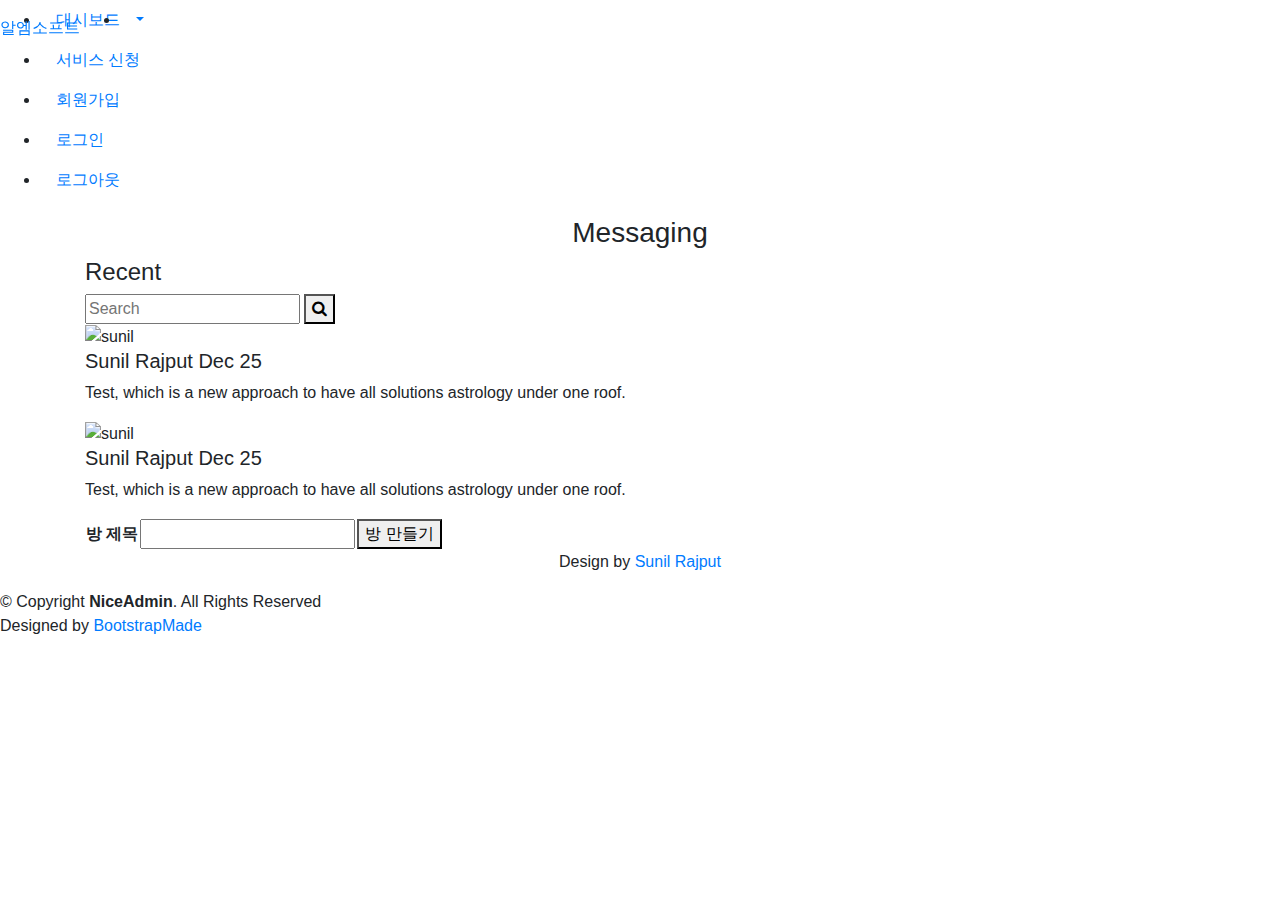
==== src/main/resources/templates/admin.html @ 64d2a574 "웹소켓 채팅 유저부분 구현" ====
<!DOCTYPE html>
<html lang="ko" xmlns:th="http://www.thymeleaf.org" xmlns:sec="http://www.thymeleaf.org/extras/spring-security">
<!-- 채팅 -->
<link href="//maxcdn.bootstrapcdn.com/bootstrap/4.1.1/css/bootstrap.min.css" rel="stylesheet" id="bootstrap-css">
<script src="//maxcdn.bootstrapcdn.com/bootstrap/4.1.1/js/bootstrap.min.js"></script>
<script src="//cdnjs.cloudflare.com/ajax/libs/jquery/3.2.1/jquery.min.js"></script>

<head>
  <meta charset="utf-8">
  <meta content="width=device-width, initial-scale=1.0" name="viewport">

  <title>RMSoft</title>
  <meta content="" name="description">
  <meta content="" name="keywords">

  <!-- 채팅 -->
  <link href="https://cdnjs.cloudflare.com/ajax/libs/font-awesome/4.7.0/css/font-awesome.css" type="text/css" rel="stylesheet">
  <link rel="stylesheet" href="/css/chatAdmin.css">

  <!-- Favicons -->
  <link href="/assets/img/favicon.png" rel="icon">
  <link href="/assets/img/apple-touch-icon.png" rel="apple-touch-icon">

  <!-- Google Fonts -->
  <link href="https://fonts.gstatic.com" rel="preconnect">
  <link href="https://fonts.googleapis.com/css?family=Open+Sans:300,300i,400,400i,600,600i,700,700i|Nunito:300,300i,400,400i,600,600i,700,700i|Poppins:300,300i,400,400i,500,500i,600,600i,700,700i" rel="stylesheet">

  <!-- Vendor CSS Files -->
  <link href="/assets/vendor/bootstrap/css/bootstrap.min.css" rel="stylesheet">
  <link href="/assets/vendor/bootstrap-icons/bootstrap-icons.css" rel="stylesheet">
  <link href="/assets/vendor/boxicons/css/boxicons.min.css" rel="stylesheet">
  <link href="/assets/vendor/quill/quill.snow.css" rel="stylesheet">
  <link href="/assets/vendor/quill/quill.bubble.css" rel="stylesheet">
  <link href="/assets/vendor/remixicon/remixicon.css" rel="stylesheet">
  <link href="/assets/vendor/simple-datatables/style.css" rel="stylesheet">

  <!-- Template Main CSS File -->
  <link href="/assets/css/style.css" rel="stylesheet">

  <!-- =======================================================
  * Template Name: NiceAdmin
  * Updated: Jan 09 2024 with Bootstrap v5.3.2
  * Template URL: https://bootstrapmade.com/nice-admin-bootstrap-admin-html-template/
  * Author: BootstrapMade.com
  * License: https://bootstrapmade.com/license/
  ======================================================== -->
</head>

<body>

  <!-- ======= Header ======= -->
  <header id="header" class="header fixed-top d-flex align-items-center">

    <div class="d-flex align-items-center justify-content-between">
      <a href="/" class="logo d-flex align-items-center">
        <img src="/assets/img/logo.png" alt="">
        <span class="d-none d-lg-block">알엠소프트</span>
      </a>
      <i class="bi bi-list toggle-sidebar-btn"></i>
    </div><!-- End Logo -->

    <th:block sec:authorize="isAuthenticated()">
      <nav class="header-nav ms-auto">
        <ul class="d-flex align-items-center">

          <li class="nav-item dropdown pe-3">

            <a class="nav-link nav-profile d-flex align-items-center pe-0" href="#" data-bs-toggle="dropdown">
              <span class="d-none d-md-block dropdown-toggle ps-2" th:text="${memberName}+'님'"></span>
            </a><!-- End Profile Iamge Icon -->

            <ul class="dropdown-menu dropdown-menu-end dropdown-menu-arrow profile">
              <li>
                <a class="dropdown-item d-flex align-items-center" href="/dashboard">
                  <i class="bi bi-grid"></i>
                  <span>대시보드</span>
                </a>
              </li>
              <li>
                <hr class="dropdown-divider">
              </li>

              <li>
                <a class="dropdown-item d-flex align-items-center" href="/serviceApplication">
                  <i class="bi bi-journal-text"></i>
                  <span>서비스 신청</span>
                </a>
              </li>
              <li>
                <hr class="dropdown-divider">
              </li>

              <li>
                <a class="dropdown-item d-flex align-items-center" href="/logout">
                  <i class="bi bi-box-arrow-right"></i>
                  <span>로그아웃</span>
                </a>
              </li>
            </ul><!-- End Profile Dropdown Items -->
          </li><!-- End Profile Nav -->

        </ul>
      </nav><!-- End Icons Navigation -->
    </th:block>
  </header><!-- End Header -->

  <!-- ======= Sidebar ======= -->
  <aside id="sidebar" class="sidebar">

    <ul class="sidebar-nav" id="sidebar-nav">

      <li class="nav-item">
        <a class="nav-link collapsed" href="/dashboard">
          <i class="bi bi-grid"></i>
          <span>대시보드</span>
        </a>
      </li>

      <li class="nav-item">
        <a class="nav-link collapsed" href="/serviceApplication">
          <i class="bi bi-journal-text"></i>
          <span>서비스 신청</span>
        </a>
      </li>

      <div sec:authorize="!isAuthenticated()">
        <li class="nav-item">
          <a class="nav-link collapsed" href="/signup">
            <i class="bi bi-card-list"></i>
            <span>회원가입</span>
          </a>
        </li>
      </div>

      <div sec:authorize="!isAuthenticated()">
        <li class="nav-item">
          <a class="nav-link collapsed" href="/signin">
            <i class="bi bi-box-arrow-in-right"></i>
            <span>로그인</span>
          </a>
        </li><!-- End Login Page Nav -->
      </div>

      <div sec:authorize="isAuthenticated()">
        <li class="nav-item">
          <a class="nav-link collapsed" href="/logout">
            <i class="bi bi-box-arrow-right"></i>
            <span>로그아웃</span>
          </a>
        </li>
      </div>

    </ul>

  </aside><!-- End Sidebar-->


  <div class="container">
    <h3 class=" text-center">Messaging</h3>
    <div class="messaging">
      <div class="inbox_msg">
        <div class="inbox_people">
          <div class="headind_srch">
            <div class="recent_heading">
              <h4>Recent</h4>
            </div>
            <div class="srch_bar">
              <div class="stylish-input-group">
                <input type="text" class="search-bar"  placeholder="Search" >
                <span class="input-group-addon">
                <button type="button"> <i class="fa fa-search" aria-hidden="true"></i> </button>
                </span> </div>
            </div>
          </div>
          <div class="inbox_chat" id="roomList">
            <div class="chat_list active_chat">
              <div class="chat_people">
                <div class="chat_img"> <img src="https://ptetutorials.com/images/user-profile.png" alt="sunil"> </div>
                <div class="chat_ib">
                  <h5>Sunil Rajput <span class="chat_date">Dec 25</span></h5>
                  <p>Test, which is a new approach to have all solutions
                    astrology under one roof.</p>
                </div>
              </div>
            </div>
            <div class="chat_list">
              <div class="chat_people">
                <div class="chat_img"> <img src="https://ptetutorials.com/images/user-profile.png" alt="sunil"> </div>
                <div class="chat_ib">
                  <h5>Sunil Rajput <span class="chat_date">Dec 25</span></h5>
                  <p>Test, which is a new approach to have all solutions
                    astrology under one roof.</p>
                </div>
              </div>
            </div>

          </div>
        </div>

        <input type="hidden" id="sessionId" value="">
        <input type="hidden" id="roomNumber" value="${roomNumber}">
        <input type="hidden" id="memberId" th:value="${memberId}">
        <p th:text="${roomNuber}"></p>
        <div class="mesgs" id="chatInterface" style="display: none">
          <div class="msg_history" id="messageHistory">

            <div class="chat-box-single-line">
              <abbr class="timestamp">October 8th, 2015</abbr>
            </div>

            <div class="incoming_msg">
              <div class="incoming_msg_img"> <img src="https://ptetutorials.com/images/user-profile.png" alt="sunil"> </div>
              <div class="received_msg">
                <div class="received_withd_msg">
                  <p>Test which is a new approach to have all
                    solutions</p>
                  <span class="time_date"> 11:01 AM  </span></div>
              </div>
            </div>

            <div class="outgoing_msg">
              <div class="sent_msg">
                <p>Test which is a new approach to have all
                  solutions</p>
                <span class="time_date"> 11:01 AM   </span> </div>
            </div>

          </div>
          <div class="type_msg">
            <div class="input_msg_write">
              <input type="text" class="write_msg" id="writeMessage" placeholder="Type a message" />
              <button class="msg_send_btn" type="button" id="sendMessageButton"><i class="fa fa-paper-plane-o" aria-hidden="true"></i></button>
            </div>
          </div>
        </div>
      </div>

      <table class="inputTable">
        <tr>
          <th>방 제목</th>
          <th><input type="text" name="roomName" id="roomName"></th>
          <th><button id="createRoom">방 만들기</button></th>
        </tr>
      </table>

      <p class="text-center top_spac"> Design by <a target="_blank" href="https://www.linkedin.com/in/sunil-rajput-nattho-singh/">Sunil Rajput</a></p>

    </div></div>

  <!-- ======= Footer ======= -->
  <footer id="footer" class="footer">
    <div class="copyright">
      &copy; Copyright <strong><span>NiceAdmin</span></strong>. All Rights Reserved
    </div>
    <div class="credits">
      <!-- All the links in the footer should remain intact. -->
      <!-- You can delete the links only if you purchased the pro version. -->
      <!-- Licensing information: https://bootstrapmade.com/license/ -->
      <!-- Purchase the pro version with working PHP/AJAX contact form: https://bootstrapmade.com/nice-admin-bootstrap-admin-html-template/ -->
      Designed by <a href="https://bootstrapmade.com/">BootstrapMade</a>
    </div>
  </footer><!-- End Footer -->

  <a href="#" class="back-to-top d-flex align-items-center justify-content-center"><i class="bi bi-arrow-up-short"></i></a>


  <script type="text/javascript">
    var ws;
    window.onload = function(){
      getRoom();
      createRoom();
    }

    function getRoom(){
      commonAjax('/getRoom', "", 'post', function(result){
        createChatingRoom(result);
      });
    }

    function createRoom(){
      $("#createRoom").click(function(){
        var msg = {	roomName : $('#roomName').val()	};

        commonAjax('/createRoom', msg, 'post', function(result){
          createChatingRoom(result);
        });

        $("#roomName").val("");
      });
    }

    function goRoom(number, name){
      var chatInterface = document.getElementById("chatInterface");
      chatInterface.style.display = "block";

      // 웹소켓 연결 시작
      webSocketOpen(roomNumber);

      // 현재 채팅방 정보 업데이트 (선택적)
      //document.getElementById("currentRoomName").innerText = roomName;
    }

    function createChatingRoom(res){
      if(res != null){
        var tag = "";
        res.forEach(function(d, idx){
          var rn = d.roomName.trim();
          var roomNumber = d.roomNumber;
          tag += "<div class='chat_list' onclick='goRoom(\""+roomNumber+"\", \""+rn+"\")'>"+
                    "<div class='chat_people'>"+
                      "<div class='chat_ib'>"+
                        "<h5>"+(idx+1)+"<span class='chat_date'>+Dec 25</span></h5>"+
                        "<p>"+rn+"</p>"+
                      "</div> </div></div>";
        });
        $("#roomList").empty().append(tag);
      }
    }

    function commonAjax(url, parameter, type, calbak, contentType){
      $.ajax({
        url: url,
        data: parameter,
        type: type,
        contentType : contentType!=null?contentType:'application/x-www-form-urlencoded; charset=UTF-8',
        success: function (res) {
          calbak(res);
        },
        error : function(err){
          console.log('error');
          calbak(err);
        }
      });
    }
  </script>


  <!-- Vendor JS Files -->
  <script src="/assets/vendor/apexcharts/apexcharts.min.js"></script>
  <script src="/assets/vendor/bootstrap/js/bootstrap.bundle.min.js"></script>
  <script src="/assets/vendor/chart.js/chart.umd.js"></script>
  <script src="/assets/vendor/echarts/echarts.min.js"></script>
  <script src="/assets/vendor/quill/quill.min.js"></script>
  <script src="/assets/vendor/simple-datatables/simple-datatables.js"></script>
  <script src="/assets/vendor/tinymce/tinymce.min.js"></script>
  <script src="/assets/vendor/php-email-form/validate.js"></script>

  <!-- Template Main JS File -->
  <script src="/assets/js/main.js"></script>

  <!-- 채팅 js파일 -->
  <script src="/js/chatAdmin.js"></script>


</body>

</html>
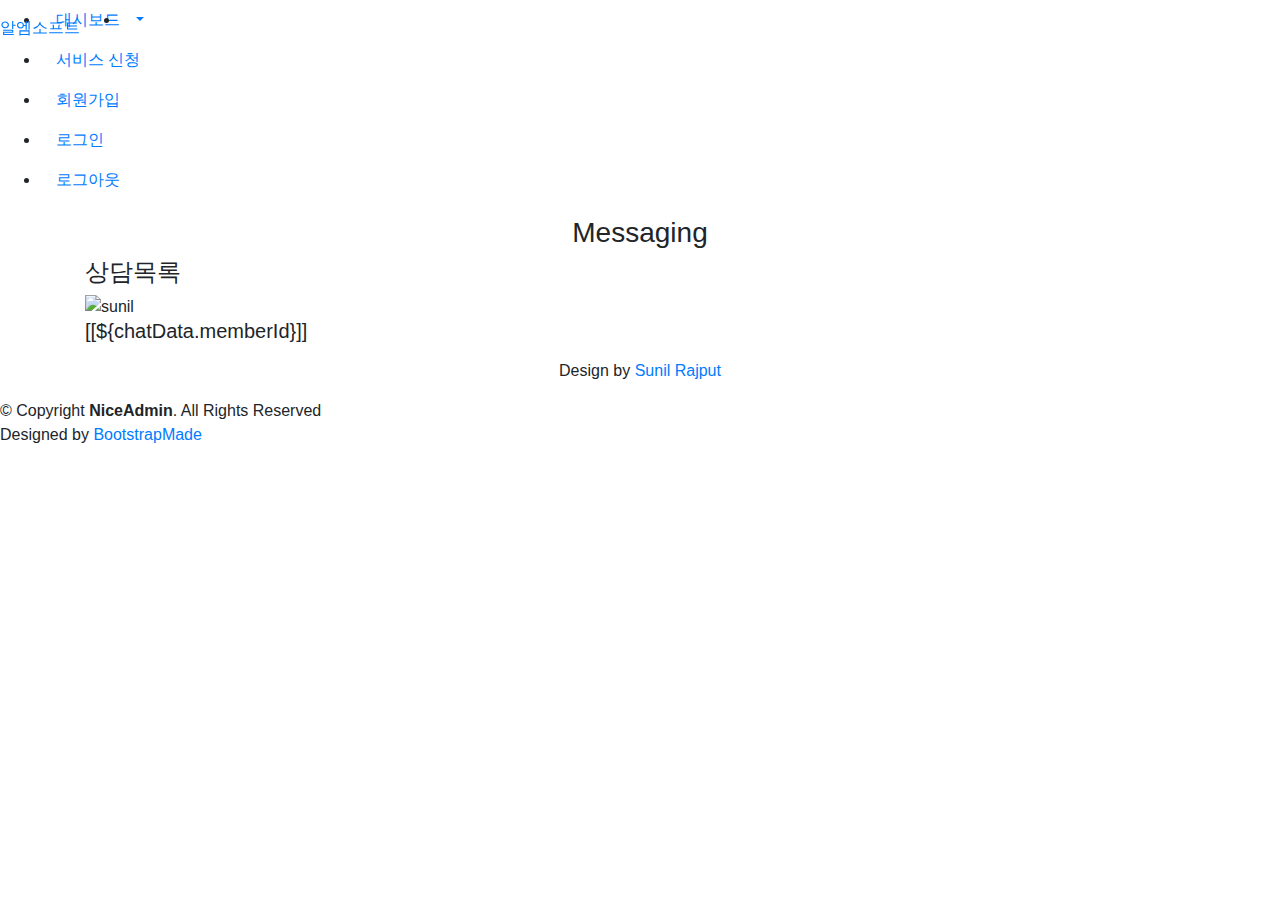
==== commit 1f253fb3: "채팅창 읽음여부" ====
--- a/src/main/resources/templates/admin.html
+++ b/src/main/resources/templates/admin.html
@@ -162,51 +162,31 @@
         <div class="inbox_people">
           <div class="headind_srch">
             <div class="recent_heading">
-              <h4>Recent</h4>
-            </div>
-            <div class="srch_bar">
-              <div class="stylish-input-group">
-                <input type="text" class="search-bar"  placeholder="Search" >
-                <span class="input-group-addon">
-                <button type="button"> <i class="fa fa-search" aria-hidden="true"></i> </button>
-                </span> </div>
-            </div>
+              <h4>상담목록</h4>
+            </div>
+
           </div>
           <div class="inbox_chat" id="roomList">
-            <div class="chat_list active_chat">
+            <div class="chat_list" id="" th:each="chatData : ${chatList}" th:data-chat-code="${chatData.chatCode}">
               <div class="chat_people">
                 <div class="chat_img"> <img src="https://ptetutorials.com/images/user-profile.png" alt="sunil"> </div>
                 <div class="chat_ib">
-                  <h5>Sunil Rajput <span class="chat_date">Dec 25</span></h5>
-                  <p>Test, which is a new approach to have all solutions
-                    astrology under one roof.</p>
+                  <h5>
+                    [[${chatData.memberId}]] <span class="chat_date" th:text="${chatData.writeTime.substring(0, 10)}"></span>
+                  </h5>
+                  <p th:text="${chatData.message}"></p>
                 </div>
               </div>
             </div>
-            <div class="chat_list">
-              <div class="chat_people">
-                <div class="chat_img"> <img src="https://ptetutorials.com/images/user-profile.png" alt="sunil"> </div>
-                <div class="chat_ib">
-                  <h5>Sunil Rajput <span class="chat_date">Dec 25</span></h5>
-                  <p>Test, which is a new approach to have all solutions
-                    astrology under one roof.</p>
-                </div>
-              </div>
-            </div>
-
           </div>
         </div>
 
-        <input type="hidden" id="sessionId" value="">
-        <input type="hidden" id="roomNumber" value="${roomNumber}">
-        <input type="hidden" id="memberId" th:value="${memberId}">
-        <p th:text="${roomNuber}"></p>
         <div class="mesgs" id="chatInterface" style="display: none">
+          <div class="chat-header">
+            <button class="close-chat" id="closeChatButton">X</button>
+          </div>
+
           <div class="msg_history" id="messageHistory">
-
-            <div class="chat-box-single-line">
-              <abbr class="timestamp">October 8th, 2015</abbr>
-            </div>
 
             <div class="incoming_msg">
               <div class="incoming_msg_img"> <img src="https://ptetutorials.com/images/user-profile.png" alt="sunil"> </div>
@@ -234,14 +214,6 @@
           </div>
         </div>
       </div>
-
-      <table class="inputTable">
-        <tr>
-          <th>방 제목</th>
-          <th><input type="text" name="roomName" id="roomName"></th>
-          <th><button id="createRoom">방 만들기</button></th>
-        </tr>
-      </table>
 
       <p class="text-center top_spac"> Design by <a target="_blank" href="https://www.linkedin.com/in/sunil-rajput-nattho-singh/">Sunil Rajput</a></p>
 
@@ -263,78 +235,6 @@
 
   <a href="#" class="back-to-top d-flex align-items-center justify-content-center"><i class="bi bi-arrow-up-short"></i></a>
 
-
-  <script type="text/javascript">
-    var ws;
-    window.onload = function(){
-      getRoom();
-      createRoom();
-    }
-
-    function getRoom(){
-      commonAjax('/getRoom', "", 'post', function(result){
-        createChatingRoom(result);
-      });
-    }
-
-    function createRoom(){
-      $("#createRoom").click(function(){
-        var msg = {	roomName : $('#roomName').val()	};
-
-        commonAjax('/createRoom', msg, 'post', function(result){
-          createChatingRoom(result);
-        });
-
-        $("#roomName").val("");
-      });
-    }
-
-    function goRoom(number, name){
-      var chatInterface = document.getElementById("chatInterface");
-      chatInterface.style.display = "block";
-
-      // 웹소켓 연결 시작
-      webSocketOpen(roomNumber);
-
-      // 현재 채팅방 정보 업데이트 (선택적)
-      //document.getElementById("currentRoomName").innerText = roomName;
-    }
-
-    function createChatingRoom(res){
-      if(res != null){
-        var tag = "";
-        res.forEach(function(d, idx){
-          var rn = d.roomName.trim();
-          var roomNumber = d.roomNumber;
-          tag += "<div class='chat_list' onclick='goRoom(\""+roomNumber+"\", \""+rn+"\")'>"+
-                    "<div class='chat_people'>"+
-                      "<div class='chat_ib'>"+
-                        "<h5>"+(idx+1)+"<span class='chat_date'>+Dec 25</span></h5>"+
-                        "<p>"+rn+"</p>"+
-                      "</div> </div></div>";
-        });
-        $("#roomList").empty().append(tag);
-      }
-    }
-
-    function commonAjax(url, parameter, type, calbak, contentType){
-      $.ajax({
-        url: url,
-        data: parameter,
-        type: type,
-        contentType : contentType!=null?contentType:'application/x-www-form-urlencoded; charset=UTF-8',
-        success: function (res) {
-          calbak(res);
-        },
-        error : function(err){
-          console.log('error');
-          calbak(err);
-        }
-      });
-    }
-  </script>
-
-
   <!-- Vendor JS Files -->
   <script src="/assets/vendor/apexcharts/apexcharts.min.js"></script>
   <script src="/assets/vendor/bootstrap/js/bootstrap.bundle.min.js"></script>
@@ -348,6 +248,10 @@
   <!-- Template Main JS File -->
   <script src="/assets/js/main.js"></script>
 
+  <script th:inline="javascript">
+    var memberId = /*[[${memberId}]]*/ [];
+  </script>
+
   <!-- 채팅 js파일 -->
   <script src="/js/chatAdmin.js"></script>
 
